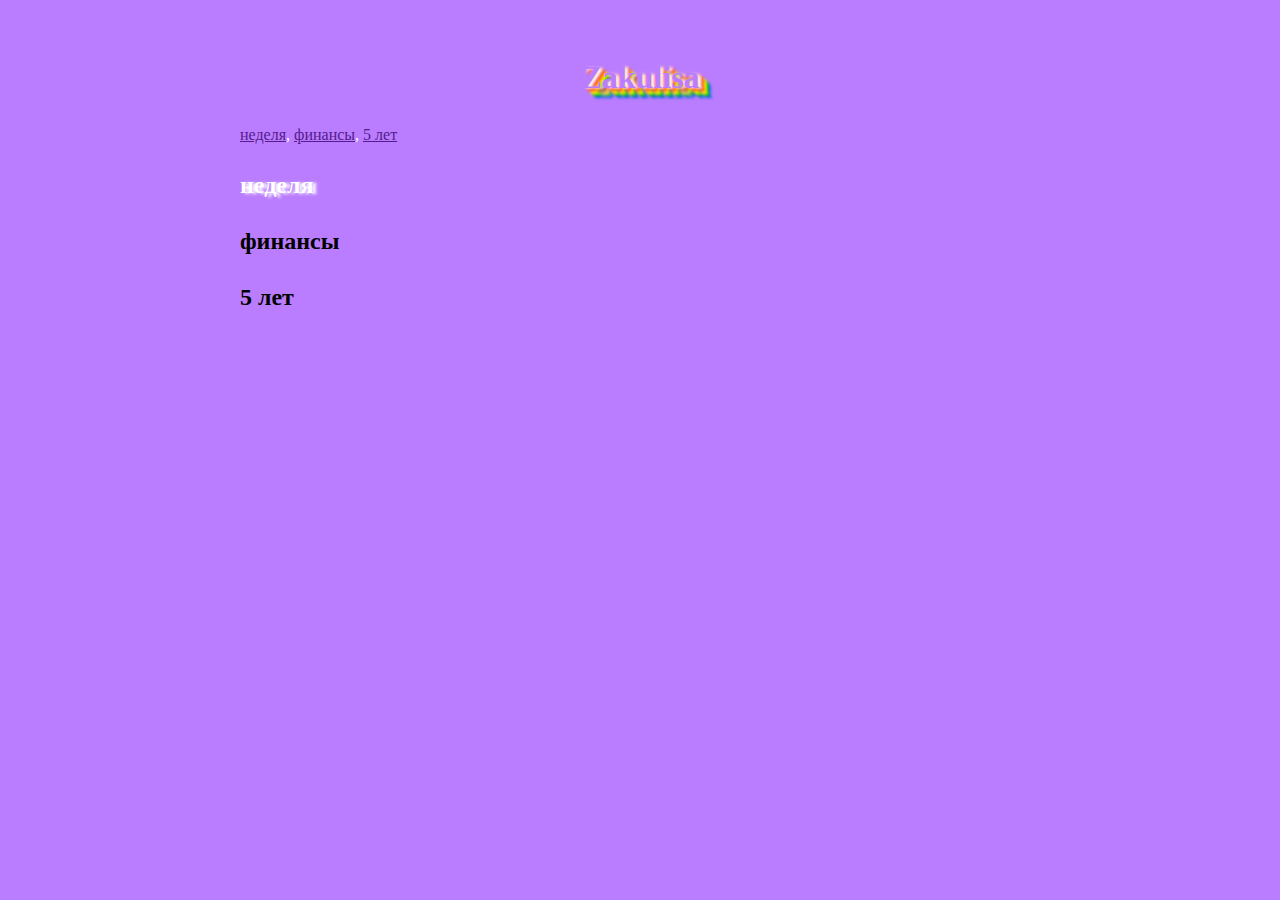
==== mur.html @ 0efa9efc "white" ====
<!DOCTYPE html>
<html lang="ru">
<head>
    <meta charset="UTF-8">
    <meta name="viewport" content="width=device-width, initial-scale=1.0">
    <meta http-equiv="X-UA-Compatible" content="ie=edge">
    <title>мур</title>
    <link rel="stylesheet" href="stylesheet.css">
</head>
<body>
    <header id=header>
        <h1>Zakulisa</h1>
    </header>
    <nav id=nav><a href="">неделя</a>, <a href="">финансы</a>, <a href="">5 лет</a></nav>
    <section id=week>
        <h2>неделя</h2>
    </section>
    <section id=money>
        <h2>финансы</h2>
    </section>
    <section id=5years>
        <h2>5 лет</h2>
    </section>
</body>
</html>
---- stylesheet.css ----
body {
    font-family: Georgia;
    font-size: 16px;
    margin: 0 auto;   /* center content */
    max-width: 800px; /* limit width */
    line-height: 1.5;
    padding-top: 32px;
    padding-bottom: 32px;
    background-color: rgb(186, 125, 255);
  }

  #header {
    text-align: center;
    color: rgb(186, 125, 255);
    text-shadow: 4px 1px 3px white, 5px 2px 3px red, 7px 4px 3px orange, 9px 6px 3px yellow, 11px 8px 3px rgb(0, 199, 0), 13px 10px 3px rgb(0, 102, 255);
  }
  #nav {
    color: white;
  }
  #week {
    color: white;
    text-shadow: 4px 1px 3px white;
  }
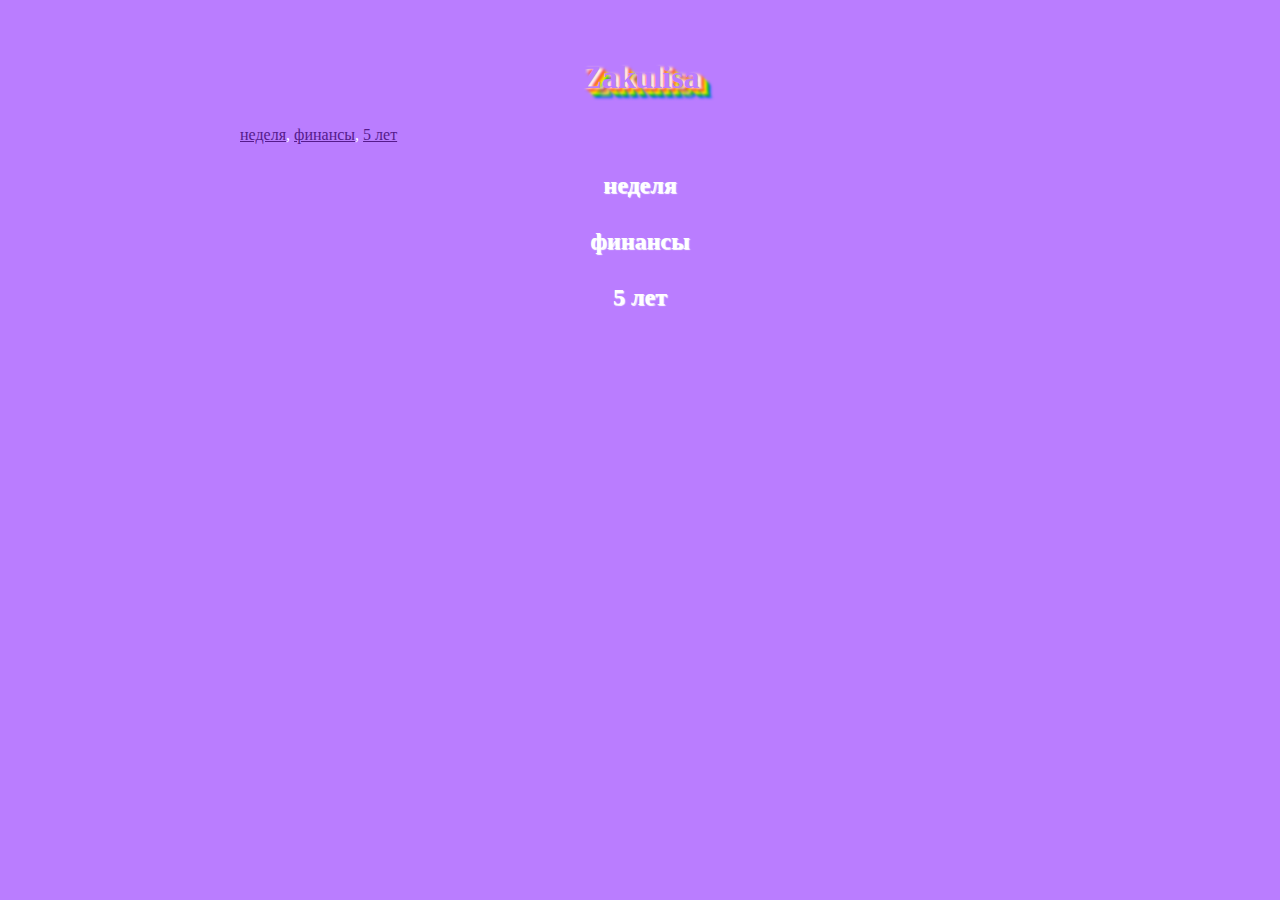
==== commit 6fd3a9e9: "h" ====
--- a/mur.html
+++ b/mur.html
@@ -18,7 +18,7 @@
     <section id=money>
         <h2>финансы</h2>
     </section>
-    <section id=5years>
+    <section id=years>
         <h2>5 лет</h2>
     </section>
 </body>
--- a/stylesheet.css
+++ b/stylesheet.css
@@ -17,7 +17,21 @@
   #nav {
     color: white;
   }
+  a:link {
+    color: white;
+  }
   #week {
+    text-align: center;
     color: white;
-    text-shadow: 4px 1px 3px white;
+    text-shadow: 1px 1px 1px white;
+  }
+  #money {
+    text-align: center;
+    color: white;
+    text-shadow: 1px 1px 1px white;
+  }
+  #years {
+    text-align: center;
+    color: white;
+    text-shadow: 1px 1px 1px white;
   }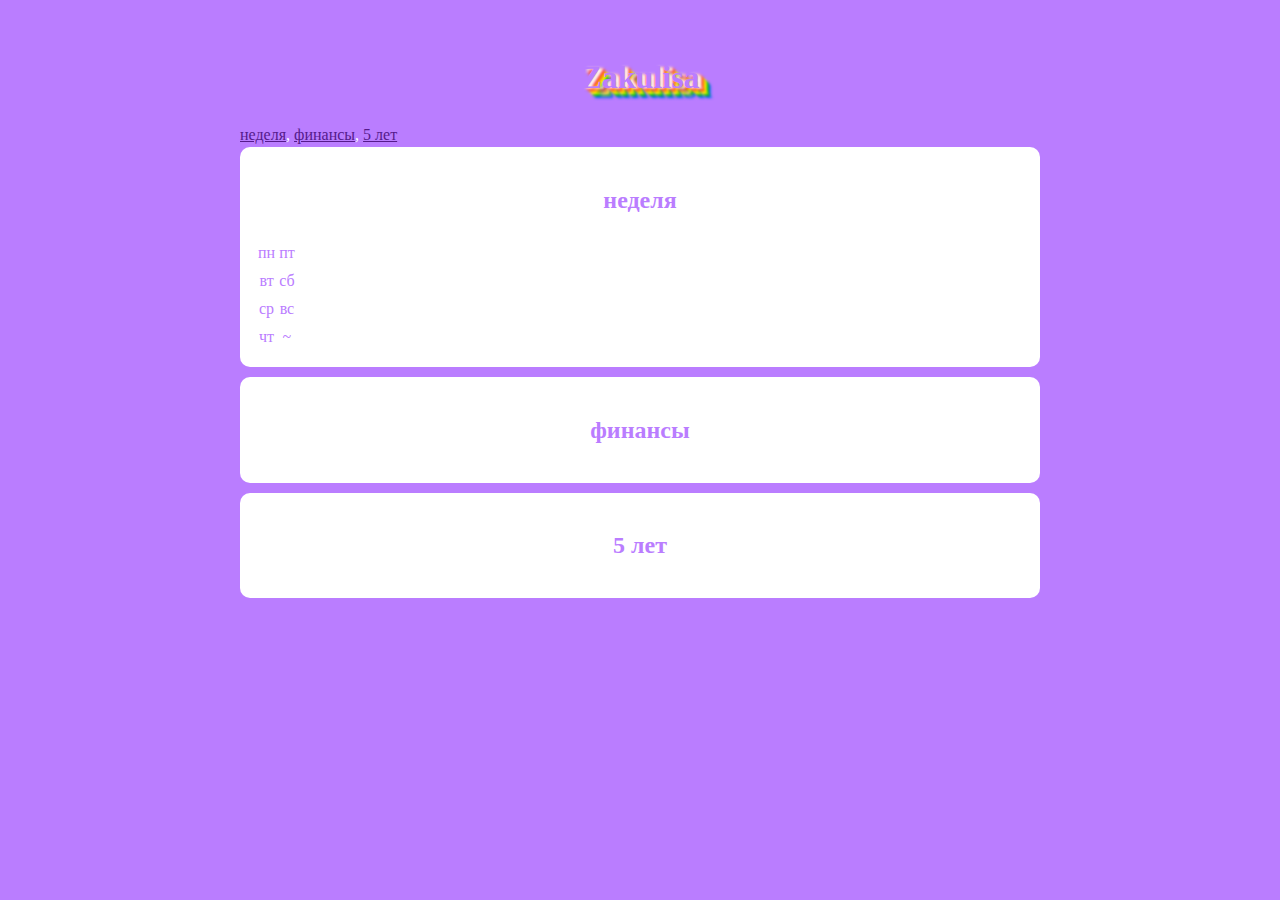
==== commit 420a6fe0: "table" ====
--- a/mur.html
+++ b/mur.html
@@ -14,6 +14,24 @@
     <nav id=nav><a href="">неделя</a>, <a href="">финансы</a>, <a href="">5 лет</a></nav>
     <section id=week>
         <h2>неделя</h2>
+        <table>
+            <tr>
+                <td>пн</td>
+                <td>пт</td>
+            </tr>
+            <tr>
+                <td>вт</td>
+                <td>сб</td>
+            </tr>
+            <tr>
+                <td>ср</td>
+                <td>вс</td>
+            </tr>
+            <tr>
+                <td>чт</td>
+                <td>~</td>
+            </tr>
+        </table>
     </section>
     <section id=money>
         <h2>финансы</h2>
--- a/stylesheet.css
+++ b/stylesheet.css
@@ -22,16 +22,28 @@
   }
   #week {
     text-align: center;
-    color: white;
+    color: rgb(186, 125, 255);
     text-shadow: 1px 1px 1px white;
+    background-color: white;
+    padding: 15px;
+    margin-bottom: 10px;
+    border-radius: 10px;
   }
   #money {
     text-align: center;
-    color: white;
+    color: rgb(186, 125, 255);
     text-shadow: 1px 1px 1px white;
+    background-color: white;
+    padding: 15px;
+    margin-bottom: 10px;
+    border-radius: 10px;
   }
   #years {
     text-align: center;
-    color: white;
+    color: rgb(186, 125, 255);
     text-shadow: 1px 1px 1px white;
+    background-color: white;
+    padding: 15px;
+    margin-bottom: 10px;
+    border-radius: 10px;
   }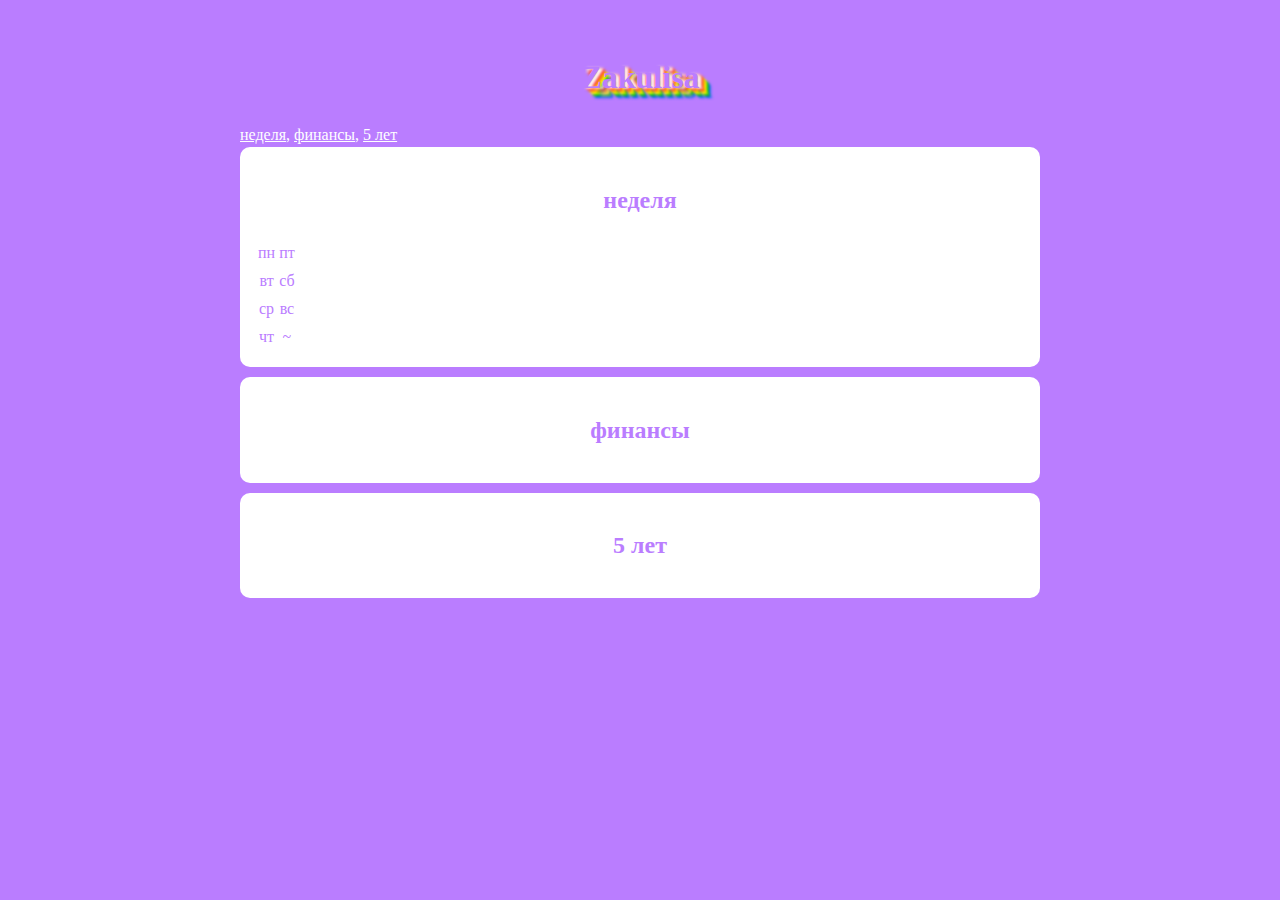
==== commit 5df07361: "j" ====
--- a/mur.html
+++ b/mur.html
@@ -11,8 +11,9 @@
     <header id=header>
         <h1>Zakulisa</h1>
     </header>
-    <nav id=nav><a href="">неделя</a>, <a href="">финансы</a>, <a href="">5 лет</a></nav>
+    <nav id=nav><a href="#week">неделя</a>, <a href="#money">финансы</a>, <a href="#years">5 лет</a></nav>
     <section id=week>
+        <a name="week"></a>
         <h2>неделя</h2>
         <table>
             <tr>
@@ -34,9 +35,11 @@
         </table>
     </section>
     <section id=money>
+        <a name="money"></a>
         <h2>финансы</h2>
     </section>
     <section id=years>
+        <a name="years"></a>
         <h2>5 лет</h2>
     </section>
 </body>
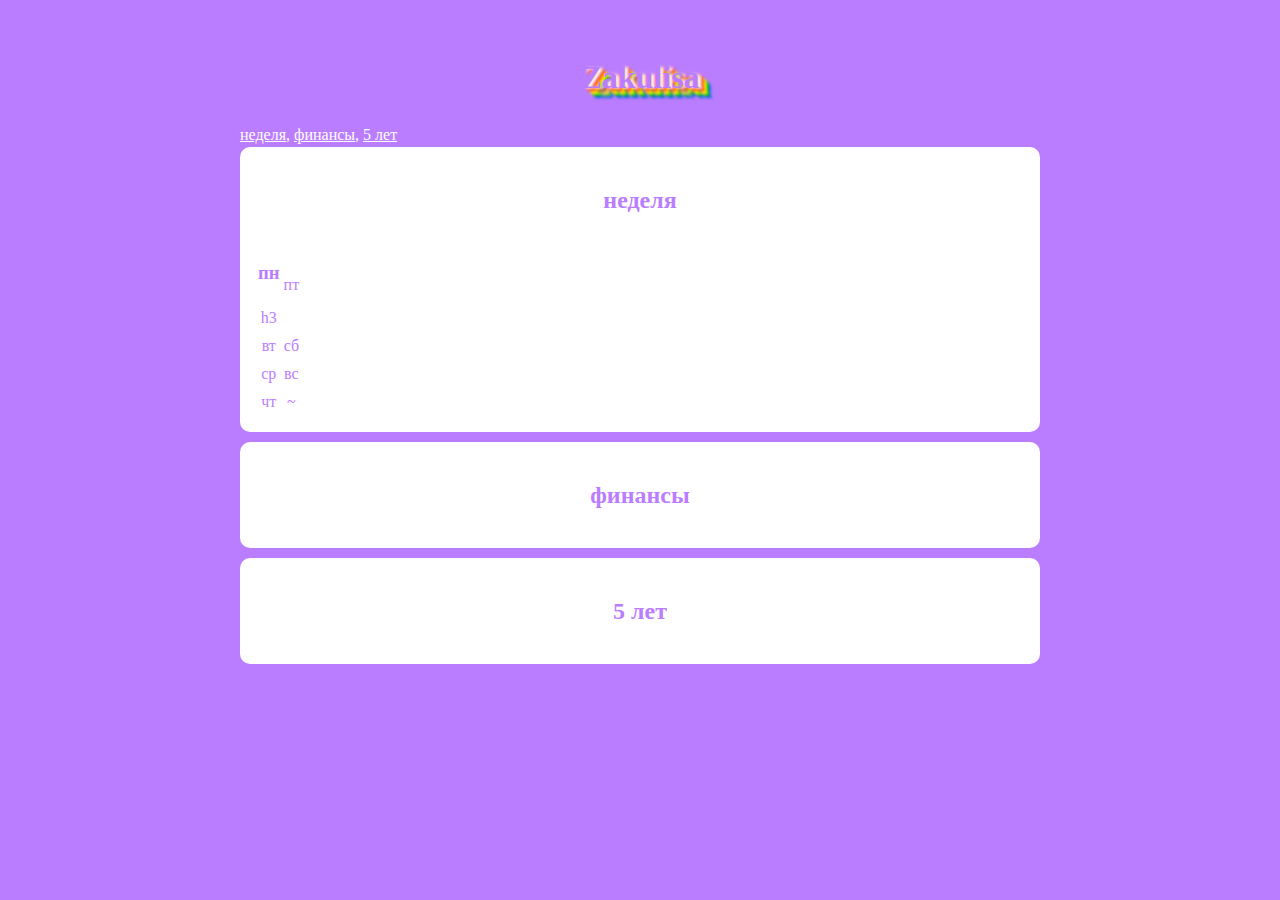
==== commit aff4c879: "ап" ====
--- a/mur.html
+++ b/mur.html
@@ -17,7 +17,7 @@
         <h2>неделя</h2>
         <table>
             <tr>
-                <td>пн</td>
+                <td><h3>пн</h3>h3</td>
                 <td>пт</td>
             </tr>
             <tr>
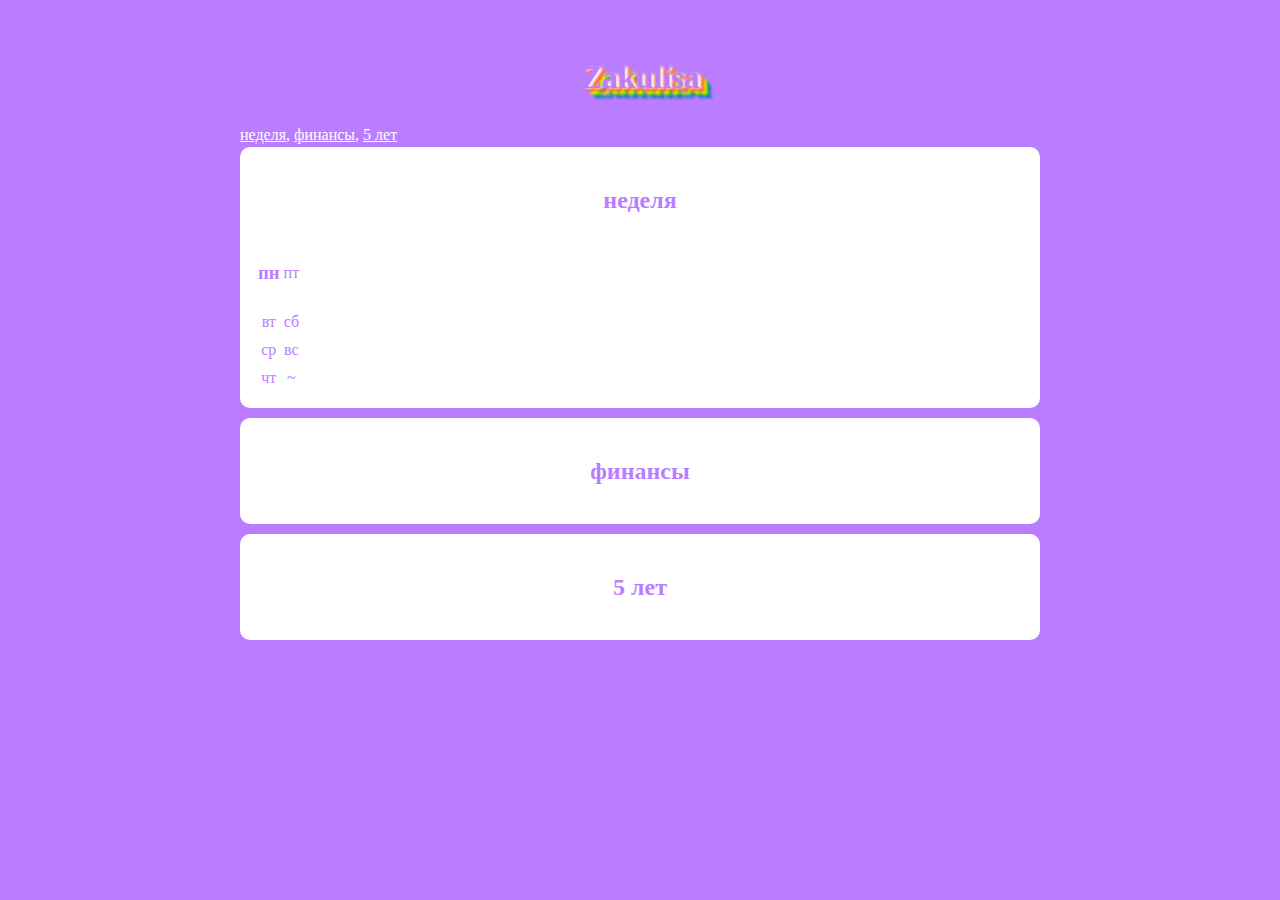
==== commit bf069861: "fh" ====
--- a/mur.html
+++ b/mur.html
@@ -17,7 +17,7 @@
         <h2>неделя</h2>
         <table>
             <tr>
-                <td><h3>пн</h3>h3</td>
+                <td><h3>пн</h3></td>
                 <td>пт</td>
             </tr>
             <tr>
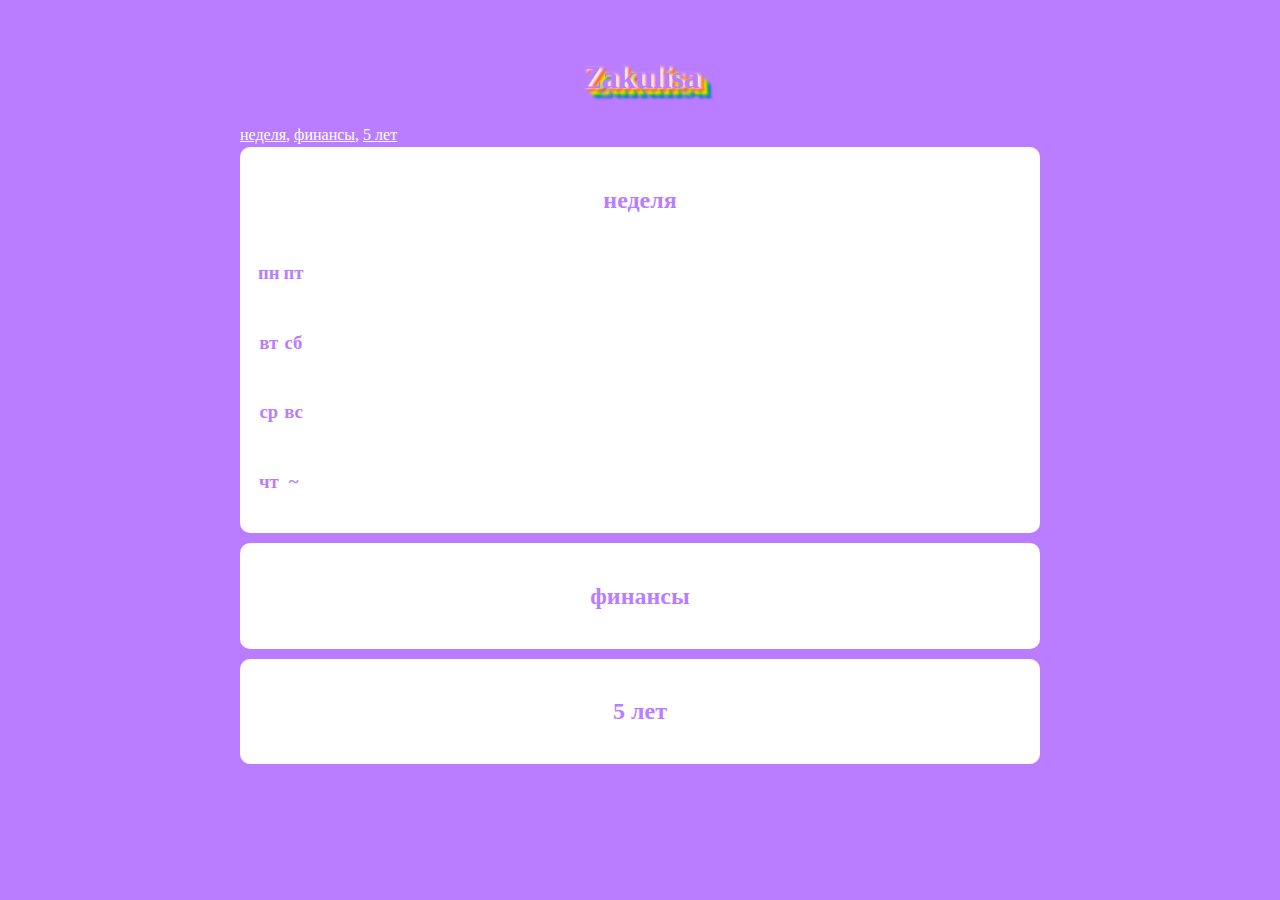
==== commit 0e8fdc3b: "fh" ====
--- a/mur.html
+++ b/mur.html
@@ -18,19 +18,19 @@
         <table>
             <tr>
                 <td><h3>пн</h3></td>
-                <td>пт</td>
+                <td><h3>пт</h3></td>
             </tr>
             <tr>
-                <td>вт</td>
-                <td>сб</td>
+                <td><h3>вт</h3></td>
+                <td><h3>сб</h3></td>
             </tr>
             <tr>
-                <td>ср</td>
-                <td>вс</td>
+                <td><h3>ср</h3></td>
+                <td><h3>вс</h3></td>
             </tr>
             <tr>
-                <td>чт</td>
-                <td>~</td>
+                <td><h3>чт</h3></td>
+                <td><h3>~</h3></td>
             </tr>
         </table>
     </section>
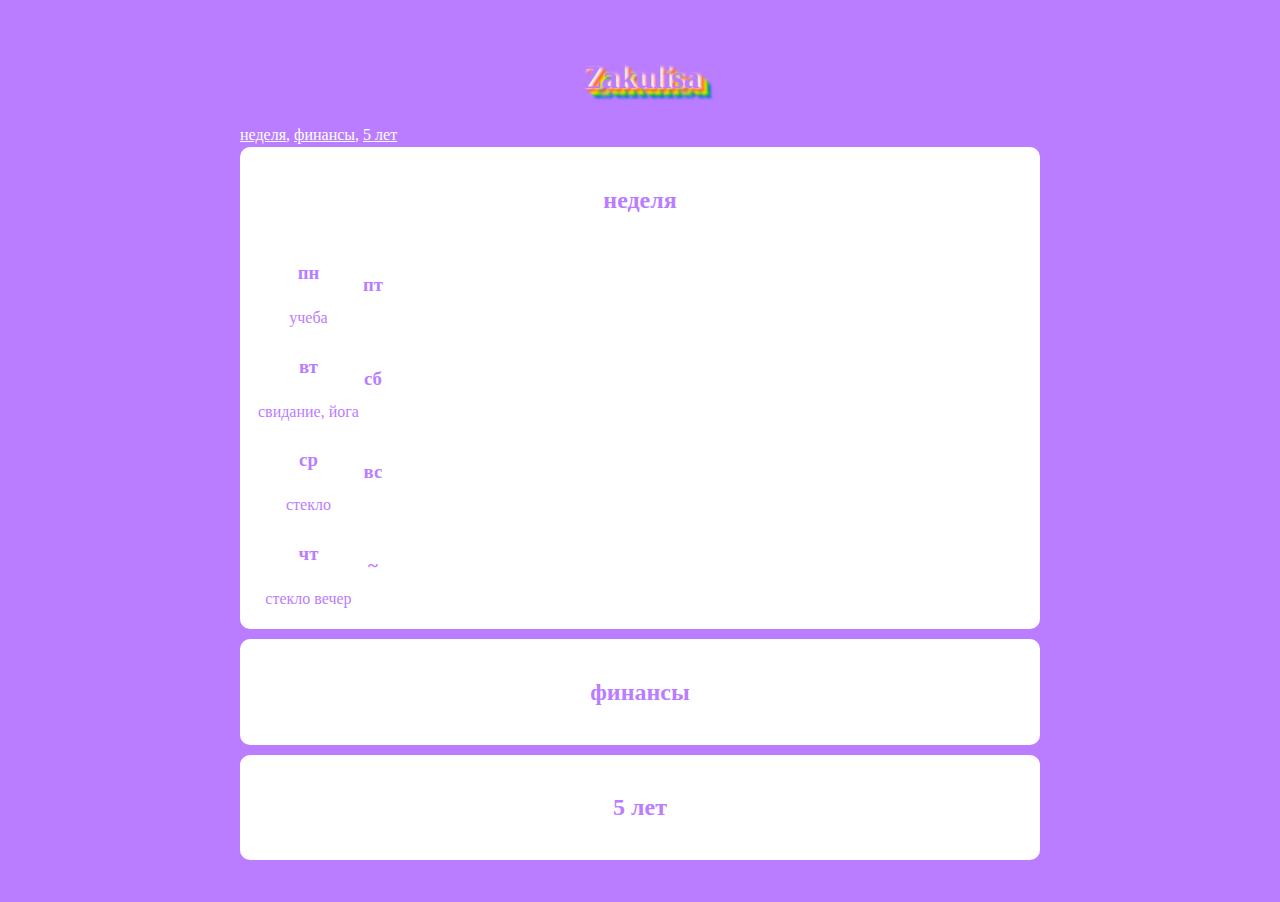
==== commit 545ec27f: "добавки" ====
--- a/mur.html
+++ b/mur.html
@@ -17,20 +17,36 @@
         <h2>неделя</h2>
         <table>
             <tr>
-                <td><h3>пн</h3></td>
-                <td><h3>пт</h3></td>
+                <td><h3>пн</h3>
+                учеба
+                </td>
+                <td><h3>пт</h3>
+                
+                </td>
             </tr>
             <tr>
-                <td><h3>вт</h3></td>
-                <td><h3>сб</h3></td>
+                <td><h3>вт</h3>
+                свидание, йога
+                </td>
+                <td><h3>сб</h3>
+                
+                </td>
             </tr>
             <tr>
-                <td><h3>ср</h3></td>
-                <td><h3>вс</h3></td>
+                <td><h3>ср</h3>
+                стекло
+                </td>
+                <td><h3>вс</h3>
+                
+                </td>
             </tr>
             <tr>
-                <td><h3>чт</h3></td>
-                <td><h3>~</h3></td>
+                <td><h3>чт</h3>
+                стекло вечер
+                </td>
+                <td><h3>~</h3>
+                
+                </td>
             </tr>
         </table>
     </section>
